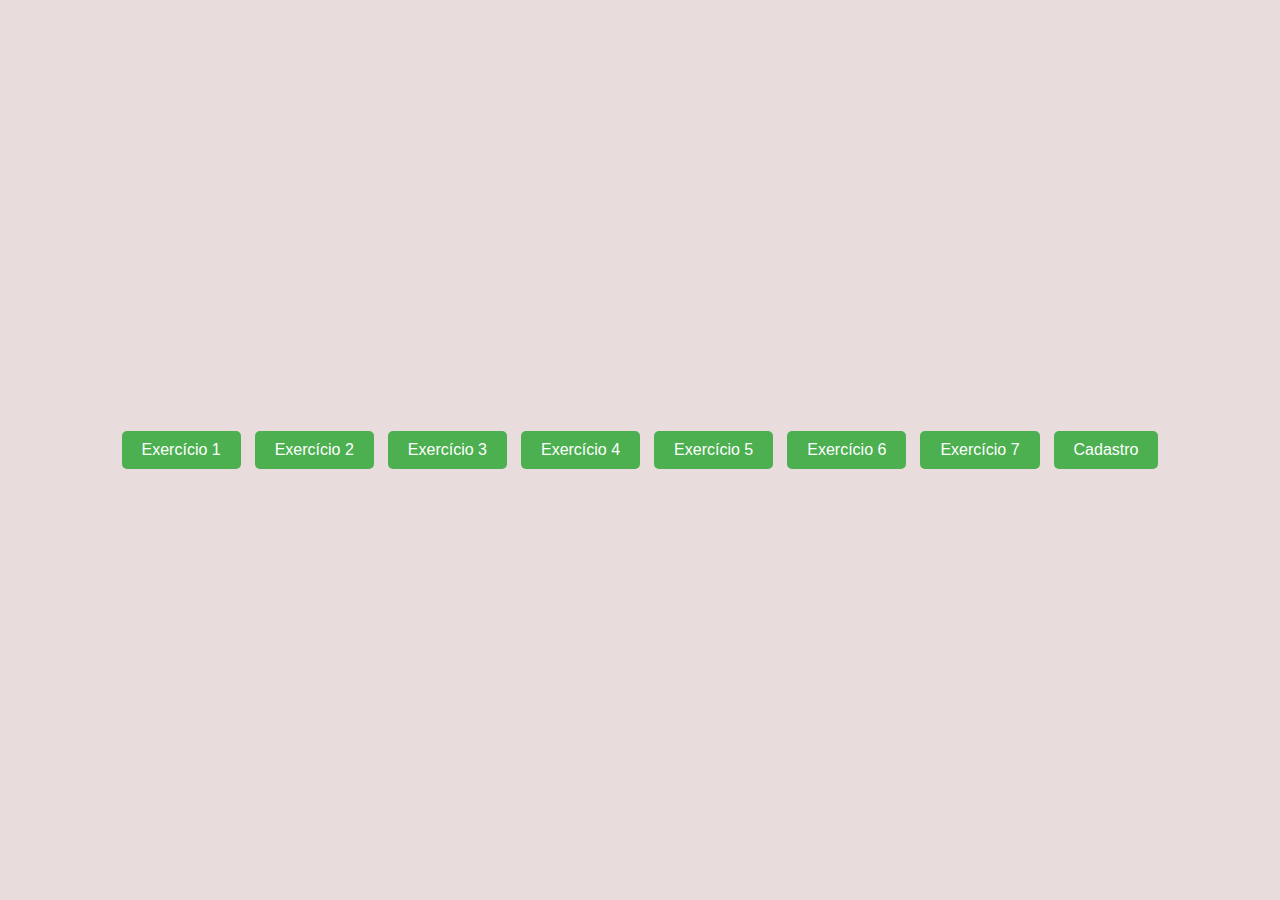
==== 2024/PAPL/Atividade_9/exercicios.html @ 3e4f3a5d "add final" ====
<!DOCTYPE html>
<html lang="pt-BR">

<head>
    <meta charset="UTF-8">
    <meta name="viewport" content="width=device-width, initial-scale=1.0">
    <link rel="stylesheet" href="style.css">
    <script src="exercicio1.js"></script>
    <script src="exercicio2.js"></script>
    <script src="exercicio3.js"></script>
    <script src="exercicio4.js"></script>
    <script src="exercicio5.js"></script>
    <script src="exercicio6.js"></script>
    <script src="exercicio7.js"></script>
    <title>Atividade 9</title>
</head>

<body>
    <div class="button-container">
        <button type="button" onclick="somarNumeros()">Exercício 1</button>
        <button type="button" onclick="lancamentoSoyuz()">Exercício 2</button>
        <button type="button" onclick="balancoMawer()">Exercício 3</button>
        <button type="button" onclick="numerosDecrescentes()">Exercício 4</button>
        <button type="button" onclick="viceVersa()">Exercício 5</button>
        <button type="button" onclick="vogalConsoante()">Exercício 6</button>
        <button type="button" onclick="picaroleteria()">Exercício 7</button>
        <a href="..//Primeiro Cadastro/cadastro.html"><button type="button">Cadastro</button></a>
    </div>
</body>

</html>
---- 2024/PAPL/Atividade_9/style.css ----
body {
    display: flex;
    justify-content: center;
    align-items: center;
    height: 100vh;
    margin: 0;
    background-color: #e8dcdc;
}

.button-container {
    text-align: center;
}

.button-container button {
    padding: 10px 20px;
    margin: 5px;
    border: none;
    border-radius: 5px;
    background-color: #4CAF50;
    color: white;
    font-size: 16px;
    cursor: pointer;
    transition: background-color 0.3s ease;
}

.button-container button:hover {
    background-color: #45a049;
}

.container {
    max-width: 400px;
    margin: 50px auto;
    padding: 20px;
    background-color: #fff;
    border-radius: 5px;
    box-shadow: 0 0 10px rgba(0, 0, 0, 0.1);
}

h2 {
    text-align: center;
    margin-bottom: 20px;
}

label {
    display: block;
    margin-bottom: 5px;
}

input[type="text"],
input[type="email"],
input[type="password"],
input[type="number"] {
    width: calc(100% - 10px);
    padding: 10px;
    margin-bottom: 15px;
    border: 1px solid #ccc;
    border-radius: 3px;
}

#processa {
    width: 100%;
    padding: 10px;
    background-color: #007bff;
    color: #fff;
    border: none;
    border-radius: 3px;
    cursor: pointer;
}

button[type="submit"]:hover {
    background-color: #0056b3;
}
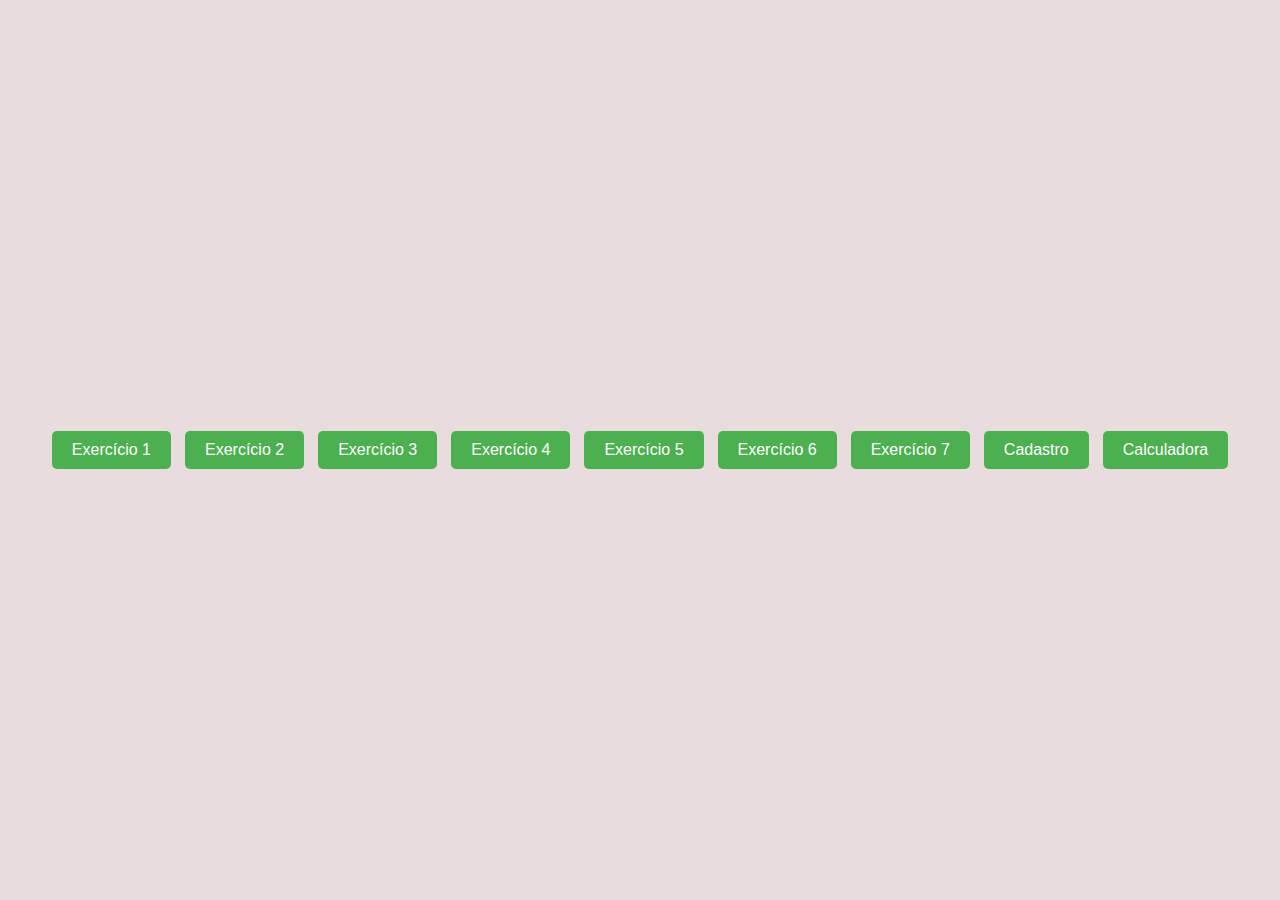
==== commit cd6882a5: "add" ====
--- a/2024/PAPL/Atividade_9/exercicios.html
+++ b/2024/PAPL/Atividade_9/exercicios.html
@@ -25,6 +25,7 @@
         <button type="button" onclick="vogalConsoante()">Exercício 6</button>
         <button type="button" onclick="picaroleteria()">Exercício 7</button>
         <a href="..//Primeiro Cadastro/cadastro.html"><button type="button">Cadastro</button></a>
+        <a href="..//Calculadora/calculadora.html"><button type="button">Calculadora</button></a>
     </div>
 </body>
 
